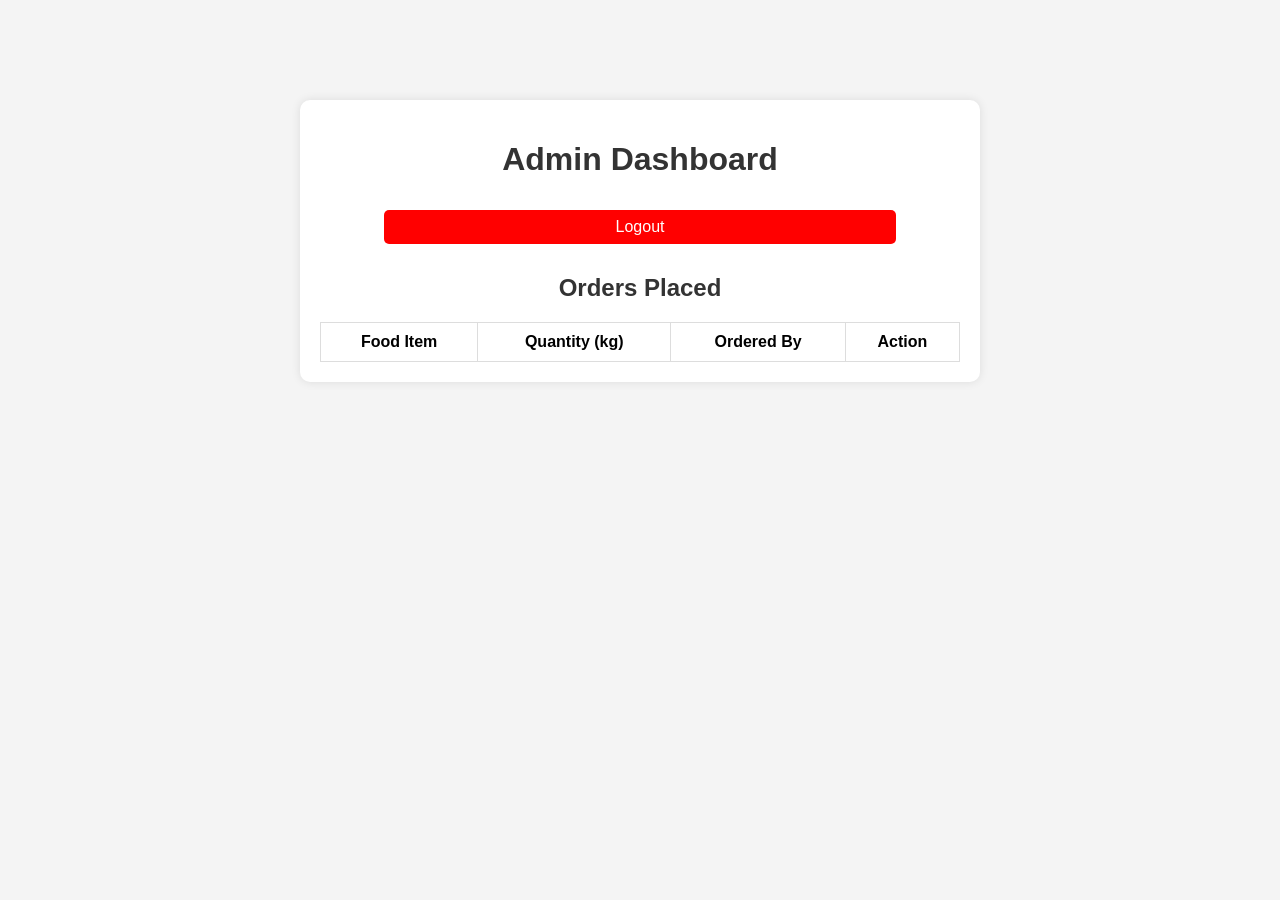
==== dashboard.html @ 6dc0e1a4 "Initial commit" ====
<!DOCTYPE html>
<html lang="en">
<head>
    <meta charset="UTF-8">
    <meta name="viewport" content="width=device-width, initial-scale=1.0">
    <title>Admin Dashboard</title>
    <link rel="stylesheet" href="style.css">
</head>
<body onload="checkAdminLogin()">

    <div class="dashboard-container">
        <h1>Admin Dashboard</h1>
        <button class="logout-btn" onclick="logout()">Logout</button>

        <!-- Orders List Only -->
        <div class="table-container">
            <h2>Orders Placed</h2>
            <table>
                <thead>
                    <tr>
                        <th>Food Item</th>
                        <th>Quantity (kg)</th>
                        <th>Ordered By</th>
                        <th>Action</th>
                    </tr>
                </thead>
                <tbody id="orderList"></tbody>
            </table>
        </div>

    </div>

    <script src="script.js"></script>
</body>
</html>

    <script src="script.js"></script>
</body>
</html>
---- style.css ----
body {
    font-family: Arial, sans-serif;
    text-align: center;
    background: #f4f4f4;
}

.login-container, .dashboard-container {
    margin: 100px auto;
    width: 50%;
    padding: 20px;
    background: white;
    border-radius: 10px;
    box-shadow: 0 0 10px rgba(0, 0, 0, 0.1);
}

button {
    width: 80%;
    padding: 15px;
    margin: 10px;
    font-size: 16px;
    background: #007bff;
    color: white;
    border: none;
    border-radius: 5px;
    cursor: pointer;
}

button:hover {
    background: #0056b3;
}

.logout-btn {
    background: red;
    margin-top: 10px;
}
body {
    font-family: Arial, sans-serif;
    margin: 0;
    padding: 0;
    background-color: #f4f4f4;
    text-align: center;
}

.container {
    width: 80%;
    margin: auto;
    background: white;
    padding: 20px;
    border-radius: 10px;
    box-shadow: 0px 0px 10px gray;
}

h1, h2 {
    color: #333;
}

.table-container {
    margin-top: 20px;
}

table {
    width: 100%;
    border-collapse: collapse;
    margin-top: 10px;
}

th, td {
    padding: 10px;
    border: 1px solid #ddd;
    text-align: center;
}

button {
    padding: 8px 12px;
    background: green;
    color: white;
    border: none;
    cursor: pointer;
    border-radius: 5px;
}

button:hover {
    background: darkgreen;
}
button {
    padding: 8px 12px;
    border: none;
    cursor: pointer;
    border-radius: 5px;
}

button:hover {
    opacity: 0.8;
}

.reject {
    background: red;
    color: white;
}

.reject:hover {
    background: darkred;
}
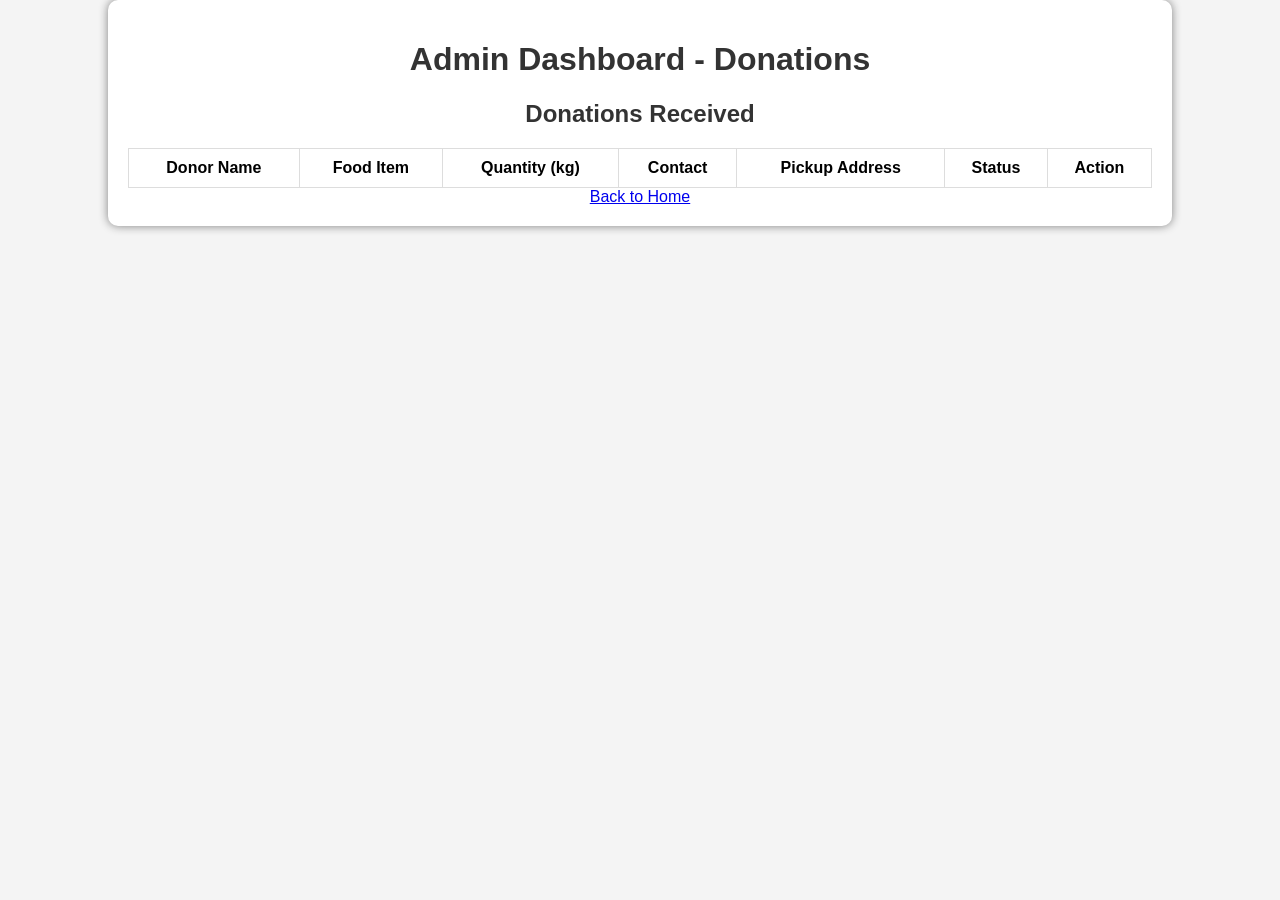
==== commit cfd4a320: "Added images folder" ====
--- a/dashboard.html
+++ b/dashboard.html
@@ -3,37 +3,66 @@
 <head>
     <meta charset="UTF-8">
     <meta name="viewport" content="width=device-width, initial-scale=1.0">
-    <title>Admin Dashboard</title>
+    <title>Admin Dashboard - Donations</title>
     <link rel="stylesheet" href="style.css">
 </head>
-<body onload="checkAdminLogin()">
+<body>
 
-    <div class="dashboard-container">
-        <h1>Admin Dashboard</h1>
-        <button class="logout-btn" onclick="logout()">Logout</button>
+    <div class="container">
+        <h1>Admin Dashboard - Donations</h1>
 
-        <!-- Orders List Only -->
-        <div class="table-container">
-            <h2>Orders Placed</h2>
-            <table>
-                <thead>
-                    <tr>
-                        <th>Food Item</th>
-                        <th>Quantity (kg)</th>
-                        <th>Ordered By</th>
-                        <th>Action</th>
-                    </tr>
-                </thead>
-                <tbody id="orderList"></tbody>
-            </table>
-        </div>
+        <h2>Donations Received</h2>
+        <table>
+            <thead>
+                <tr>
+                    <th>Donor Name</th>
+                    <th>Food Item</th>
+                    <th>Quantity (kg)</th>
+                    <th>Contact</th>
+                    <th>Pickup Address</th>
+                    <th>Status</th>
+                    <th>Action</th>
+                </tr>
+            </thead>
+            <tbody id="donationList"></tbody>
+        </table>
 
+        <a href="index.html" class="back-link">Back to Home</a>
     </div>
 
-    <script src="script.js"></script>
+    <script>
+        function loadDonations() {
+            const donations = JSON.parse(localStorage.getItem("donations")) || [];
+            const donationList = document.getElementById("donationList");
+            donationList.innerHTML = "";
+
+            donations.forEach((donation, index) => {
+                const row = document.createElement("tr");
+                row.innerHTML = `
+                    <td>${donation.donorName}</td>
+                    <td>${donation.foodItem}</td>
+                    <td>${donation.foodQuantity} kg</td>
+                    <td>${donation.donorContact}</td>
+                    <td>${donation.pickupAddress}</td>
+                    <td>${donation.status || "Pending"}</td>
+                    <td>
+                        <button onclick="updateStatus(${index}, 'Accepted')">Accept</button>
+                        <button onclick="updateStatus(${index}, 'Rejected')">Reject</button>
+                    </td>
+                `;
+                donationList.appendChild(row);
+            });
+        }
+
+        function updateStatus(index, newStatus) {
+            const donations = JSON.parse(localStorage.getItem("donations")) || [];
+            donations[index].status = newStatus;
+            localStorage.setItem("donations", JSON.stringify(donations));
+            loadDonations(); // Refresh table
+        }
+
+        window.onload = loadDonations;
+    </script>
+
 </body>
-</html>
-
-    <script src="script.js"></script>
-</body>
-</html>
+</html>
